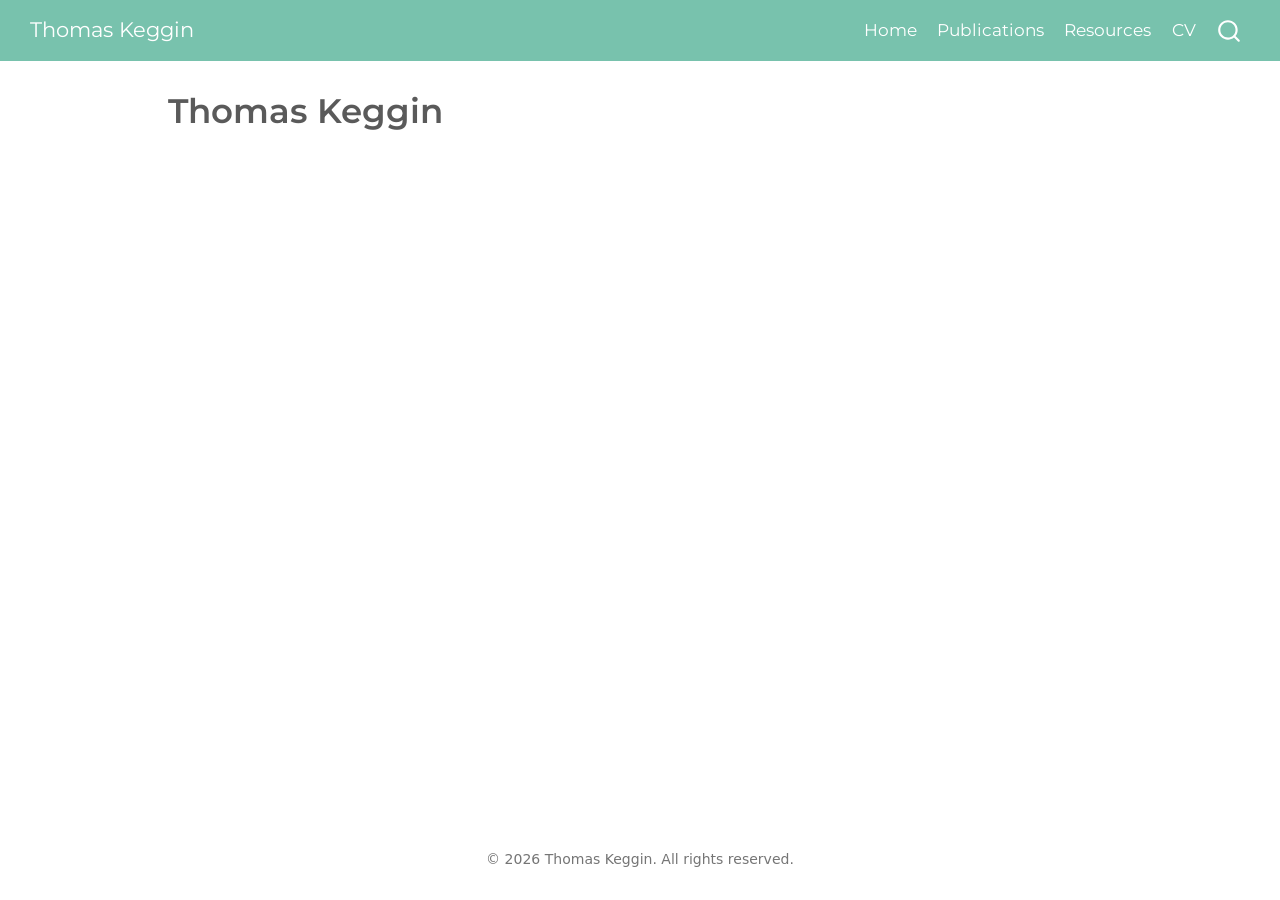
==== docs/contact.html @ 6c81dbe3 "Initial commit" ====
<!DOCTYPE html>
<html xmlns="http://www.w3.org/1999/xhtml" lang="en" xml:lang="en"><head>

<meta charset="utf-8">
<meta name="generator" content="quarto-1.11.9">

<meta name="viewport" content="width=device-width, initial-scale=1.0, user-scalable=yes">


<title>Thomas Keggin</title>
<style>
/* Default styles provided by pandoc.
** See https://pandoc.org/MANUAL.html#variables-for-html for config info.
*/
span.smallcaps{font-variant: small-caps;}
div.columns{display: flex; gap: 1.5em;}
div.column{flex: auto;}
@media screen {
div.columns{gap: min(4vw, 1.5em);}
div.column{overflow-x: auto;}
}
div.hanging-indent{margin-left: 1.5em; text-indent: -1.5em;}
ul.task-list{list-style: none;}
ul.task-list li input[type="checkbox"] {
  width: 0.8em;
  margin: 0 0.8em 0.2em -1em; /* quarto-specific, see https://github.com/quarto-dev/quarto-cli/issues/4556 */ 
  vertical-align: middle;
}
</style>


<script src="site_libs/quarto-nav/quarto-nav.js"></script>
<script src="site_libs/quarto-nav/headroom.min.js"></script>
<script src="site_libs/clipboard/clipboard.min.js"></script>
<script src="site_libs/quarto-search/autocomplete.umd.js"></script>
<script src="site_libs/quarto-search/fuse.min.js"></script>
<script src="site_libs/quarto-search/quarto-search.js"></script>
<meta name="quarto:offset" content="./">
<script src="site_libs/quarto-html/quarto.js" type="module"></script>
<script src="site_libs/quarto-html/tabsets/tabsets.js" type="module"></script>
<script src="site_libs/quarto-html/scrollable-regions/scrollable-regions.js" type="module"></script>
<script src="site_libs/quarto-html/popper.min.js"></script>
<script src="site_libs/quarto-html/tippy.umd.min.js"></script>
<script src="site_libs/quarto-html/anchor.min.js"></script>
<link href="site_libs/quarto-html/tippy.css" rel="stylesheet">
<link href="site_libs/quarto-html/quarto-syntax-highlighting-63b5708e65d6cd79cd7618c58d0c21e7.css" rel="stylesheet" id="quarto-text-highlighting-styles">
<script src="site_libs/bootstrap/bootstrap.min.js"></script>
<link href="site_libs/bootstrap/bootstrap-icons.css" rel="stylesheet">
<link href="site_libs/bootstrap/bootstrap-eacaf74db85d7e5878a8588edfb5b3a7.min.css" rel="stylesheet" append-hash="true" id="quarto-bootstrap" data-mode="light">
<script id="quarto-search-options" type="application/json">{
  "location": "navbar",
  "copy-button": false,
  "collapse-after": 3,
  "panel-placement": "end",
  "type": "overlay",
  "limit": 50,
  "keyboard-shortcut": [
    "f",
    "/",
    "s"
  ],
  "show-item-context": false,
  "language": {
    "search-no-results-text": "No results",
    "search-matching-documents-text": "matching documents",
    "search-copy-link-title": "Copy link to search",
    "search-hide-matches-text": "Hide additional matches",
    "search-more-match-text": "more match in this document",
    "search-more-matches-text": "more matches in this document",
    "search-clear-button-title": "Clear",
    "search-text-placeholder": "",
    "search-detached-cancel-button-title": "Cancel",
    "search-submit-button-title": "Submit",
    "search-label": "Search"
  }
}</script>


<link rel="stylesheet" href="styles.css">
</head>

<body class="nav-fixed quarto-light"><a id="quarto-skip-link" class="visually-hidden-focusable" href="#quarto-document-content">Skip to main content</a>

<div id="quarto-search-results"></div>
  <header id="quarto-header" class="headroom fixed-top">
    <nav class="navbar navbar-expand-lg " data-bs-theme="dark" aria-label="Site">
      <div class="navbar-container container-fluid">
      <div class="navbar-brand-container mx-auto">
    <a class="navbar-brand" href="./index.html">
    <span class="navbar-title">Thomas Keggin</span>
    </a>
  </div>
          <button class="navbar-toggler" type="button" data-bs-toggle="collapse" data-bs-target="#navbarCollapse" aria-controls="navbarCollapse" aria-expanded="false" aria-label="Toggle navigation" onclick="if (window.quartoToggleHeadroom) { window.quartoToggleHeadroom(); }">
  <span class="navbar-toggler-icon"></span>
</button>
          <div class="collapse navbar-collapse" id="navbarCollapse">
            <ul class="navbar-nav navbar-nav-scroll ms-auto">
  <li class="nav-item">
    <a class="nav-link" href="./index.html"> 
<span class="menu-text">Home</span></a>
  </li>  
  <li class="nav-item">
    <a class="nav-link" href="./publications.html"> 
<span class="menu-text">Publications</span></a>
  </li>  
  <li class="nav-item">
    <a class="nav-link" href="./resources.html"> 
<span class="menu-text">Resources</span></a>
  </li>  
  <li class="nav-item">
    <a class="nav-link" href="./curriculum_vitae.html"> 
<span class="menu-text">CV</span></a>
  </li>  
</ul>
          </div> <!-- /navcollapse -->
            <div class="quarto-navbar-tools">
</div>
            <div id="quarto-search" class="" title="Search"></div>
      </div> <!-- /container-fluid -->
    </nav>
</header>
<!-- content -->
<div id="quarto-content" class="quarto-container page-columns page-rows-contents page-layout-article page-navbar">
<!-- sidebar -->
<!-- margin-sidebar -->
    <div id="quarto-margin-sidebar" class="sidebar margin-sidebar zindex-bottom">
        
    </div>
<!-- main -->
<main class="content" id="quarto-document-content" tabindex="-1">

<header id="title-block-header" class="quarto-title-block default">
<div class="quarto-title">
<h1 class="title">Thomas Keggin</h1>
</div>



<div class="quarto-title-meta">

    
  
    
  </div>
  


</header>





</main> <!-- /main -->
<script id="quarto-html-after-body" type="application/javascript">
  window.document.addEventListener("DOMContentLoaded", function (event) {
    const icon = "";
    const anchorJS = new window.AnchorJS();
    anchorJS.options = {
      placement: 'right',
      icon: icon
    };
    anchorJS.add('.anchored');
    const isCodeAnnotation = (el) => {
      for (const clz of el.classList) {
        if (clz.startsWith('code-annotation-')) {                     
          return true;
        }
      }
      return false;
    }
    const onCopySuccess = function(e) {
      // button target
      const button = e.trigger;
      // don't keep focus
      button.blur();
      // flash "checked"
      button.classList.add('code-copy-button-checked');
      var currentTitle = button.getAttribute("title");
      button.setAttribute("title", "Copied!");
      let tooltip;
      if (window.bootstrap) {
        button.setAttribute("data-bs-toggle", "tooltip");
        button.setAttribute("data-bs-placement", "left");
        button.setAttribute("data-bs-title", "Copied!");
        tooltip = new bootstrap.Tooltip(button, 
          { trigger: "manual", 
            customClass: "code-copy-button-tooltip",
            offset: [0, -8]});
        tooltip.show();    
      }
      setTimeout(function() {
        if (tooltip) {
          tooltip.hide();
          button.removeAttribute("data-bs-title");
          button.removeAttribute("data-bs-toggle");
          button.removeAttribute("data-bs-placement");
        }
        button.setAttribute("title", currentTitle);
        button.classList.remove('code-copy-button-checked');
      }, 1000);
      // clear code selection
      e.clearSelection();
    }
    const getTextToCopy = function(trigger) {
      const outerScaffold = trigger.parentElement.cloneNode(true);
      const codeEl = outerScaffold.querySelector('code');
      for (const childEl of codeEl.children) {
        if (isCodeAnnotation(childEl)) {
          childEl.remove();
        }
      }
      return codeEl.innerText;
    }
    const clipboard = new window.ClipboardJS('.code-copy-button:not([data-in-quarto-modal])', {
      text: getTextToCopy
    });
    clipboard.on('success', onCopySuccess);
    if (window.document.getElementById('quarto-embedded-source-code-modal')) {
      const clipboardModal = new window.ClipboardJS('.code-copy-button[data-in-quarto-modal]', {
        text: getTextToCopy,
        container: window.document.getElementById('quarto-embedded-source-code-modal')
      });
      clipboardModal.on('success', onCopySuccess);
    }
      var localhostRegex = new RegExp(/^(?:http|https):\/\/localhost\:?[0-9]*\//);
      var mailtoRegex = new RegExp(/^mailto:/);
        var filterRegex = new RegExp('/' + window.location.host + '/');
      var isInternal = (href) => {
          return filterRegex.test(href) || localhostRegex.test(href) || mailtoRegex.test(href);
      }
      // Inspect non-navigation links and adorn them if external
      window.quartoDecorateExternalLinks = function (root) {
     var links = (root || window.document).querySelectorAll('a[href]:not(.nav-link):not(.navbar-brand):not(.toc-action):not(.sidebar-link):not(.sidebar-item-toggle):not(.pagination-link):not(.no-external):not([aria-hidden]):not(.dropdown-item):not(.quarto-navigation-tool):not(.about-link)');
      for (var i=0; i<links.length; i++) {
        const link = links[i];
        if (!isInternal(link.href)) {
          // undo the damage that might have been done by quarto-nav.js in the case of
          // links that we want to consider external
          if (link.dataset.originalHref !== undefined) {
            link.href = link.dataset.originalHref;
          }
          if (!link.classList.contains('no-external-icon')) {
          }
        }
      }
      };
      window.quartoDecorateExternalLinks(window.document);
    // Esc closes the popup (WCAG 1.4.13) and focus leaving both trigger and
    // popup closes it (WCAG 2.4.11); tippy handles neither for interactive popups.
    const hideOnEscAndFocusOut = {
      name: 'hideOnEscAndFocusOut',
      defaultValue: true,
      fn(instance) {
        const dismiss = () => {
          // A show scheduled by the trigger delay would otherwise reopen it
          instance.clearDelayTimeouts();
          instance.hide();
        };
        const onKeyDown = (event) => {
          if (event.key !== 'Escape') {
            return;
          }
          // Keep Esc from also reaching page handlers (e.g. reveal.js overview),
          // except an open reveal.js slide menu, which Esc should close too.
          // The menu handles keys only when its keyboard option is on.
          const menuHandlesEsc = window.Reveal?.getPlugin?.('menu')?.isOpen() &&
            window.Reveal.getConfig().menu?.keyboard !== false;
          if (!menuHandlesEsc) {
            event.stopPropagation();
          }
          if (instance.popper.contains(window.document.activeElement)) {
            // Disabled while refocusing so the focus trigger does not reopen it
            instance.disable();
            instance.reference.focus();
            instance.enable();
          }
          dismiss();
        };
        const onFocusOut = (event) => {
          const target = event.relatedTarget;
          if (target && !instance.reference.contains(target) &&
              !instance.popper.contains(target)) {
            dismiss();
          }
        };
        // On the trigger too: a click trigger (code-annotations: select) has no
        // blur handling. Attached for the instance's lifetime so leaving the
        // trigger also cancels a show still pending on the trigger delay.
        instance.reference.addEventListener('focusout', onFocusOut);
        return {
          onShow() {
            window.document.addEventListener('keydown', onKeyDown, true);
            instance.popper.addEventListener('focusout', onFocusOut);
          },
          onHide() {
            window.document.removeEventListener('keydown', onKeyDown, true);
            instance.popper.removeEventListener('focusout', onFocusOut);
          },
          onDestroy() {
            instance.reference.removeEventListener('focusout', onFocusOut);
          },
        };
      },
    };
    function tippyHover(el, contentFn, onTriggerFn, onUntriggerFn) {
      const config = {
        allowHTML: true,
        maxWidth: 500,
        delay: 100,
        arrow: false,
        appendTo: function(el) {
            return el.parentElement;
        },
        interactive: true,
        interactiveBorder: 10,
        theme: 'quarto',
        placement: 'bottom-start',
        plugins: [hideOnEscAndFocusOut],
      };
      if (contentFn) {
        config.content = contentFn;
      }
      if (onTriggerFn) {
        config.onTrigger = onTriggerFn;
      }
      if (onUntriggerFn) {
        config.onUntrigger = onUntriggerFn;
      }
      window.tippy(el, config); 
    }
    const noterefs = window.document.querySelectorAll('a[role="doc-noteref"]');
    for (var i=0; i<noterefs.length; i++) {
      const ref = noterefs[i];
      tippyHover(ref, function() {
        // use id or data attribute instead here
        let href = ref.getAttribute('data-footnote-href') || ref.getAttribute('href');
        try { href = new URL(href).hash; } catch {}
        const id = href.replace(/^#\/?/, "");
        const note = window.document.getElementById(id);
        if (note) {
          return note.innerHTML;
        } else {
          return "";
        }
      });
    }
    const xrefs = window.document.querySelectorAll('a.quarto-xref');
    const processXRef = (id, note) => {
      // Strip column container classes
      const stripColumnClz = (el) => {
        el.classList.remove("page-full", "page-columns");
        if (el.children) {
          for (const child of el.children) {
            stripColumnClz(child);
          }
        }
      }
      stripColumnClz(note)
      if (id === null || id.startsWith('sec-')) {
        // Special case sections, only their first couple elements
        const container = document.createElement("div");
        if (note.children && note.children.length > 2) {
          container.appendChild(note.children[0].cloneNode(true));
          for (let i = 1; i < note.children.length; i++) {
            const child = note.children[i];
            if (child.tagName === "P" && child.innerText === "") {
              continue;
            } else {
              container.appendChild(child.cloneNode(true));
              break;
            }
          }
          if (window.Quarto?.typesetMath) {
            window.Quarto.typesetMath(container);
          }
          return container.innerHTML
        } else {
          if (window.Quarto?.typesetMath) {
            window.Quarto.typesetMath(note);
          }
          return note.innerHTML;
        }
      } else {
        // Remove any anchor links if they are present
        const anchorLink = note.querySelector('a.anchorjs-link');
        if (anchorLink) {
          anchorLink.remove();
        }
        if (window.Quarto?.typesetMath) {
          window.Quarto.typesetMath(note);
        }
        if (note.classList.contains("callout")) {
          return note.outerHTML;
        } else {
          return note.innerHTML;
        }
      }
    }
    for (var i=0; i<xrefs.length; i++) {
      const xref = xrefs[i];
      tippyHover(xref, undefined, function(instance) {
        instance.disable();
        let url = xref.getAttribute('href');
        let hash = undefined; 
        if (url.startsWith('#')) {
          hash = url;
        } else {
          try { hash = new URL(url).hash; } catch {}
        }
        if (hash) {
          const id = hash.replace(/^#\/?/, "");
          const note = window.document.getElementById(id);
          if (note !== null) {
            try {
              const html = processXRef(id, note.cloneNode(true));
              instance.setContent(html);
            } finally {
              instance.enable();
              instance.show();
            }
          } else {
            // See if we can fetch this
            fetch(url.split('#')[0])
            .then(res => res.text())
            .then(html => {
              const parser = new DOMParser();
              const htmlDoc = parser.parseFromString(html, "text/html");
              const note = htmlDoc.getElementById(id);
              if (note !== null) {
                const html = processXRef(id, note);
                instance.setContent(html);
              } 
            }).finally(() => {
              instance.enable();
              instance.show();
            });
          }
        } else {
          // See if we can fetch a full url (with no hash to target)
          // This is a special case and we should probably do some content thinning / targeting
          fetch(url)
          .then(res => res.text())
          .then(html => {
            const parser = new DOMParser();
            const htmlDoc = parser.parseFromString(html, "text/html");
            const note = htmlDoc.querySelector('main.content');
            if (note !== null) {
              // This should only happen for chapter cross references
              // (since there is no id in the URL)
              // remove the first header
              if (note.children.length > 0 && note.children[0].tagName === "HEADER") {
                note.children[0].remove();
              }
              const html = processXRef(null, note);
              instance.setContent(html);
            } 
          }).finally(() => {
            instance.enable();
            instance.show();
          });
        }
      }, function(instance) {
      });
    }
        let selectedAnnoteEl;
        const selectorForAnnotation = ( cell, annotation) => {
          let cellAttr = 'data-code-cell="' + cell + '"';
          let lineAttr = 'data-code-annotation="' +  annotation + '"';
          const selector = 'span[' + cellAttr + '][' + lineAttr + ']';
          return selector;
        }
        const selectCodeLines = (annoteEl) => {
          const doc = window.document;
          const targetCell = annoteEl.getAttribute("data-target-cell");
          const targetAnnotation = annoteEl.getAttribute("data-target-annotation");
          const annoteSpan = window.document.querySelector(selectorForAnnotation(targetCell, targetAnnotation));
          const lines = annoteSpan.getAttribute("data-code-lines").split(",");
          const lineIds = lines.map((line) => {
            return targetCell + "-" + line;
          })
          // Each band is positioned against its own containing block, which is
          // not the offsetParent of the lines, so place it from client rects.
          const placeBand = (band, firstEl, lastEl, codeBlock) => {
            const container = band.offsetParent;
            if (container === null) {
              return;
            }
            const containerRect = container.getBoundingClientRect();
            // Reveal.js scales slides with a transform, so convert client
            // pixels back to the CSS pixels of the container.
            const scale = containerRect.height / container.offsetHeight || 1;
            const firstRect = firstEl.getBoundingClientRect();
            const lastRect = lastEl.getBoundingClientRect();
            const top = (firstRect.top - containerRect.top) / scale - container.clientTop + container.scrollTop;
            const height = (lastRect.bottom - firstRect.top) / scale;
            band.style.top = top - 2 + "px";
            band.style.height = height + 4 + "px";
            if (codeBlock) {
              // Without the copy button wrapper, the containing block is wider
              // than the code block, so span the code block explicitly.
              const blockRect = codeBlock.getBoundingClientRect();
              band.style.left = (blockRect.left - containerRect.left) / scale - container.clientLeft + container.scrollLeft + "px";
              band.style.width = blockRect.width / scale + "px";
            }
          };
          if (lineIds.length > 0) {
            const el = window.document.getElementById(lineIds[0]);
            const lastEl = window.document.getElementById(lineIds[lineIds.length - 1]);
            const parent = el.parentElement.parentElement;
            // cook up a div (if necessary) and position it
            let div = window.document.getElementById("code-annotation-line-highlight");
            if (div === null) {
              div = window.document.createElement("div");
              div.setAttribute("id", "code-annotation-line-highlight");
              div.style.position = 'absolute';
              parent.appendChild(div);
            }
            placeBand(div, el, lastEl, parent.closest("div.sourceCode") || parent);
            let gutterDiv = window.document.getElementById("code-annotation-line-highlight-gutter");
            if (gutterDiv === null) {
              gutterDiv = window.document.createElement("div");
              gutterDiv.setAttribute("id", "code-annotation-line-highlight-gutter");
              gutterDiv.style.position = 'absolute';
              const codeCell = window.document.getElementById(targetCell);
              const gutter = codeCell.querySelector('.code-annotation-gutter');
              gutter.appendChild(gutterDiv);
            }
            placeBand(gutterDiv, el, lastEl);
            selectedAnnoteEl = annoteEl;
          }
        };
        const unselectCodeLines = () => {
          const elementsIds = ["code-annotation-line-highlight", "code-annotation-line-highlight-gutter"];
          elementsIds.forEach((elId) => {
            const div = window.document.getElementById(elId);
            if (div) {
              div.remove();
            }
          });
          selectedAnnoteEl = undefined;
        };
          // Handle positioning of the toggle
      window.addEventListener(
        "resize",
        throttle(() => {
          elRect = undefined;
          if (selectedAnnoteEl) {
            selectCodeLines(selectedAnnoteEl);
          }
        }, 10)
      );
      function throttle(fn, ms) {
      let throttle = false;
      let timer;
        return (...args) => {
          if(!throttle) { // first call gets through
              fn.apply(this, args);
              throttle = true;
          } else { // all the others get throttled
              if(timer) clearTimeout(timer); // cancel #2
              timer = setTimeout(() => {
                fn.apply(this, args);
                timer = throttle = false;
              }, ms);
          }
        };
      }
        // Attach click handler to the DT
        const annoteDls = window.document.querySelectorAll('dt[data-target-cell]');
        for (const annoteDlNode of annoteDls) {
          annoteDlNode.addEventListener('click', (event) => {
            const clickedEl = event.target;
            if (clickedEl !== selectedAnnoteEl) {
              unselectCodeLines();
              const activeEl = window.document.querySelector('dt[data-target-cell].code-annotation-active');
              if (activeEl) {
                activeEl.classList.remove('code-annotation-active');
              }
              selectCodeLines(clickedEl);
              clickedEl.classList.add('code-annotation-active');
            } else {
              // Unselect the line
              unselectCodeLines();
              clickedEl.classList.remove('code-annotation-active');
            }
          });
        }
    const findCites = (el) => {
      const parentEl = el.parentElement;
      if (parentEl) {
        const cites = parentEl.dataset.cites;
        if (cites) {
          return {
            el,
            cites: cites.split(' ')
          };
        } else {
          return findCites(el.parentElement)
        }
      } else {
        return undefined;
      }
    };
    var bibliorefs = window.document.querySelectorAll('a[role="doc-biblioref"]');
    for (var i=0; i<bibliorefs.length; i++) {
      const ref = bibliorefs[i];
      const citeInfo = findCites(ref);
      if (citeInfo) {
        tippyHover(citeInfo.el, function() {
          var popup = window.document.createElement('div');
          citeInfo.cites.forEach(function(cite) {
            var citeDiv = window.document.createElement('div');
            citeDiv.classList.add('hanging-indent');
            citeDiv.classList.add('csl-entry');
            var biblioDiv = window.document.getElementById('ref-' + cite);
            if (biblioDiv) {
              citeDiv.innerHTML = biblioDiv.innerHTML;
            }
            popup.appendChild(citeDiv);
          });
          return popup.innerHTML;
        });
      }
    }
  });
  </script>
  <script type="application/javascript">
  window.quartoScrollableRegionsLabels = {"code":"Scrollable code","output":"Scrollable output"};
  </script>
</div> <!-- /content -->
<footer class="footer">
  <div class="nav-footer">
    <div class="nav-footer-left">
      &nbsp;
    </div>   
    <div class="nav-footer-center">
<p>© 2026 Thomas Keggin. All rights reserved.</p>
</div>
    <div class="nav-footer-right">
      &nbsp;
    </div>
  </div>
</footer>




</body></html>
---- docs/site_libs/quarto-html/tippy.css ----
.tippy-box[data-animation=fade][data-state=hidden]{opacity:0}[data-tippy-root]{max-width:calc(100vw - 10px)}.tippy-box{position:relative;background-color:#333;color:#fff;border-radius:4px;font-size:14px;line-height:1.4;white-space:normal;outline:0;transition-property:transform,visibility,opacity}.tippy-box[data-placement^=top]>.tippy-arrow{bottom:0}.tippy-box[data-placement^=top]>.tippy-arrow:before{bottom:-7px;left:0;border-width:8px 8px 0;border-top-color:initial;transform-origin:center top}.tippy-box[data-placement^=bottom]>.tippy-arrow{top:0}.tippy-box[data-placement^=bottom]>.tippy-arrow:before{top:-7px;left:0;border-width:0 8px 8px;border-bottom-color:initial;transform-origin:center bottom}.tippy-box[data-placement^=left]>.tippy-arrow{right:0}.tippy-box[data-placement^=left]>.tippy-arrow:before{border-width:8px 0 8px 8px;border-left-color:initial;right:-7px;transform-origin:center left}.tippy-box[data-placement^=right]>.tippy-arrow{left:0}.tippy-box[data-placement^=right]>.tippy-arrow:before{left:-7px;border-width:8px 8px 8px 0;border-right-color:initial;transform-origin:center right}.tippy-box[data-inertia][data-state=visible]{transition-timing-function:cubic-bezier(.54,1.5,.38,1.11)}.tippy-arrow{width:16px;height:16px;color:#333}.tippy-arrow:before{content:"";position:absolute;border-color:transparent;border-style:solid}.tippy-content{position:relative;padding:5px 9px;z-index:1}
---- docs/site_libs/quarto-html/quarto-syntax-highlighting-63b5708e65d6cd79cd7618c58d0c21e7.css ----
/* quarto syntax highlight colors */
:root {
  --quarto-hl-ot-color: #003B4F;
  --quarto-hl-at-color: #657422;
  --quarto-hl-ss-color: #20794D;
  --quarto-hl-an-color: #5E5E5E;
  --quarto-hl-fu-color: #4758AB;
  --quarto-hl-st-color: #20794D;
  --quarto-hl-cf-color: #003B4F;
  --quarto-hl-op-color: #5E5E5E;
  --quarto-hl-er-color: #AD0000;
  --quarto-hl-bn-color: #AD0000;
  --quarto-hl-al-color: #AD0000;
  --quarto-hl-va-color: #111111;
  --quarto-hl-bu-color: inherit;
  --quarto-hl-ex-color: inherit;
  --quarto-hl-pp-color: #AD0000;
  --quarto-hl-in-color: #5E5E5E;
  --quarto-hl-vs-color: #20794D;
  --quarto-hl-wa-color: #5E5E5E;
  --quarto-hl-do-color: #5E5E5E;
  --quarto-hl-im-color: #00769E;
  --quarto-hl-ch-color: #20794D;
  --quarto-hl-dt-color: #AD0000;
  --quarto-hl-fl-color: #AD0000;
  --quarto-hl-co-color: #5E5E5E;
  --quarto-hl-cv-color: #5E5E5E;
  --quarto-hl-cn-color: #8f5902;
  --quarto-hl-sc-color: #5E5E5E;
  --quarto-hl-dv-color: #AD0000;
  --quarto-hl-kw-color: #003B4F;
}

/* other quarto variables */
:root {
  --quarto-font-monospace: SFMono-Regular, Menlo, Monaco, Consolas, "Liberation Mono", "Courier New", monospace;
}

/* syntax highlight based on Pandoc's rules */
pre > code.sourceCode > span {
  color: #003B4F;
}

code.sourceCode > span {
  color: #003B4F;
}

div.sourceCode,
div.sourceCode pre.sourceCode {
  color: #003B4F;
}

/* Normal */
code span {
  color: #003B4F;
}

/* Alert */
code span.al {
  color: #AD0000;
  font-style: inherit;
}

/* Annotation */
code span.an {
  color: #5E5E5E;
  font-style: inherit;
}

/* Attribute */
code span.at {
  color: #657422;
  font-style: inherit;
}

/* BaseN */
code span.bn {
  color: #AD0000;
  font-style: inherit;
}

/* BuiltIn */
code span.bu {
  font-style: inherit;
}

/* ControlFlow */
code span.cf {
  color: #003B4F;
  font-weight: bold;
  font-style: inherit;
}

/* Char */
code span.ch {
  color: #20794D;
  font-style: inherit;
}

/* Constant */
code span.cn {
  color: #8f5902;
  font-style: inherit;
}

/* Comment */
code span.co {
  color: #5E5E5E;
  font-style: inherit;
}

/* CommentVar */
code span.cv {
  color: #5E5E5E;
  font-style: italic;
}

/* Documentation */
code span.do {
  color: #5E5E5E;
  font-style: italic;
}

/* DataType */
code span.dt {
  color: #AD0000;
  font-style: inherit;
}

/* DecVal */
code span.dv {
  color: #AD0000;
  font-style: inherit;
}

/* Error */
code span.er {
  color: #AD0000;
  font-style: inherit;
}

/* Extension */
code span.ex {
  font-style: inherit;
}

/* Float */
code span.fl {
  color: #AD0000;
  font-style: inherit;
}

/* Function */
code span.fu {
  color: #4758AB;
  font-style: inherit;
}

/* Import */
code span.im {
  color: #00769E;
  font-style: inherit;
}

/* Information */
code span.in {
  color: #5E5E5E;
  font-style: inherit;
}

/* Keyword */
code span.kw {
  color: #003B4F;
  font-weight: bold;
  font-style: inherit;
}

/* Operator */
code span.op {
  color: #5E5E5E;
  font-style: inherit;
}

/* Other */
code span.ot {
  color: #003B4F;
  font-style: inherit;
}

/* Preprocessor */
code span.pp {
  color: #AD0000;
  font-style: inherit;
}

/* SpecialChar */
code span.sc {
  color: #5E5E5E;
  font-style: inherit;
}

/* SpecialString */
code span.ss {
  color: #20794D;
  font-style: inherit;
}

/* String */
code span.st {
  color: #20794D;
  font-style: inherit;
}

/* Variable */
code span.va {
  color: #111111;
  font-style: inherit;
}

/* VerbatimString */
code span.vs {
  color: #20794D;
  font-style: inherit;
}

/* Warning */
code span.wa {
  color: #5E5E5E;
  font-style: italic;
}

.prevent-inlining {
  content: "</";
}

/*# sourceMappingURL=054cc16b9e9817627be6994582d2ffb5.css.map */
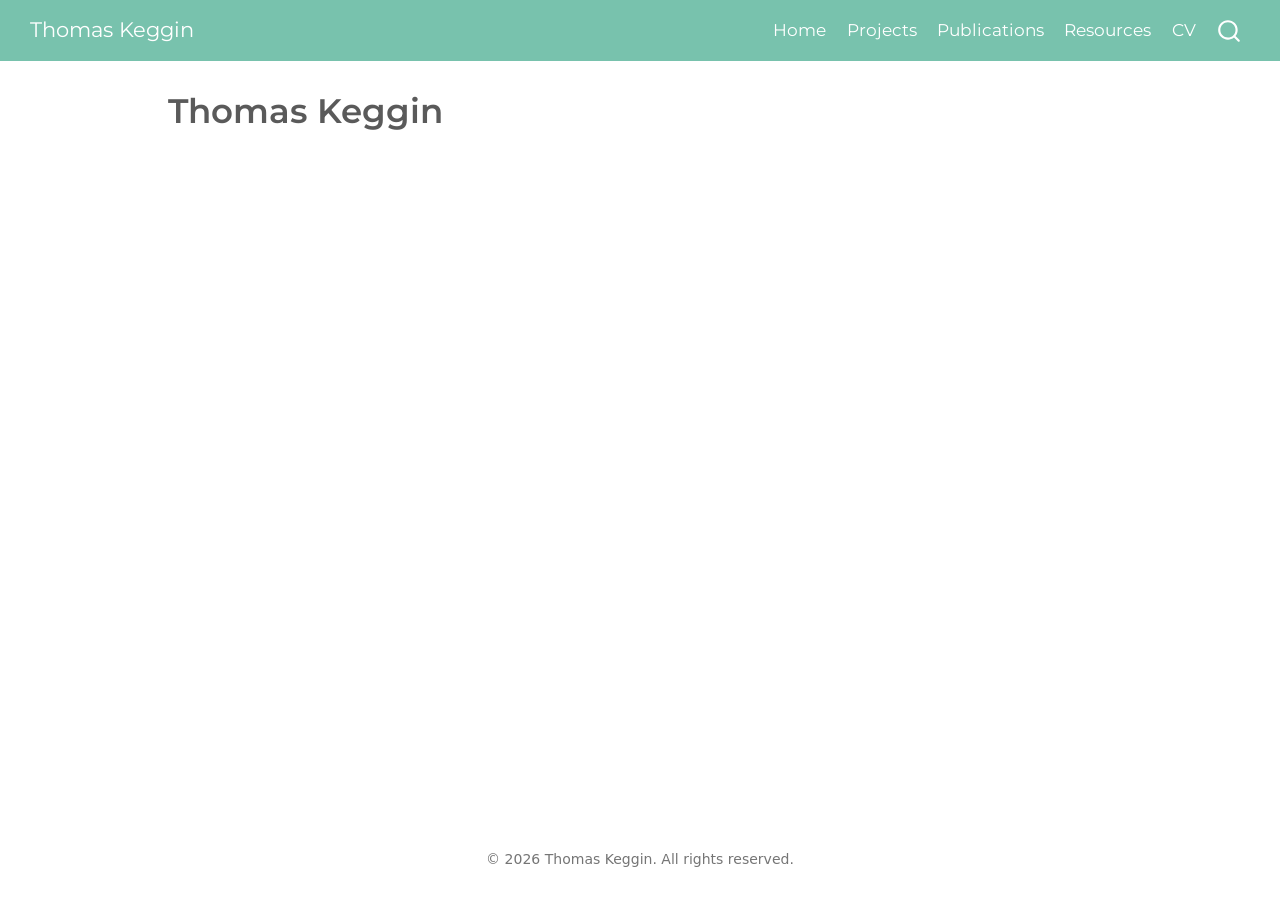
==== commit 771acb4a: "Update special characters" ====
--- a/docs/contact.html
+++ b/docs/contact.html
@@ -100,6 +100,10 @@
 <span class="menu-text">Home</span></a>
   </li>  
   <li class="nav-item">
+    <a class="nav-link" href="./projects.html"> 
+<span class="menu-text">Projects</span></a>
+  </li>  
+  <li class="nav-item">
     <a class="nav-link" href="./publications.html"> 
 <span class="menu-text">Publications</span></a>
   </li>  
--- a/docs/styles.css
+++ b/docs/styles.css
@@ -0,0 +1,28 @@
+/* css styles */
+/* Rounded content bubble */
+.content-bubble {
+  background-color: #e4f0f3;
+  border: 1px solid #b4d5df;
+  border-radius: 24px;
+  padding: 24px;
+  margin: 24px 0;
+  color: #20566b;
+  box-shadow: 0 4px 12px rgba(0, 0, 0, 0.08);
+}
+
+/* Centre headings inside the bubble */
+.content-bubble h1,
+.content-bubble h2,
+.content-bubble h3,
+.content-bubble h4 {
+  text-align: center;
+  margin-top: 0;
+  color: #20566b;
+}
+
+/* Images inside the bubble */
+.content-bubble img {
+  max-width: 100%;
+  height: auto;
+  border-radius: 12px;
+}
